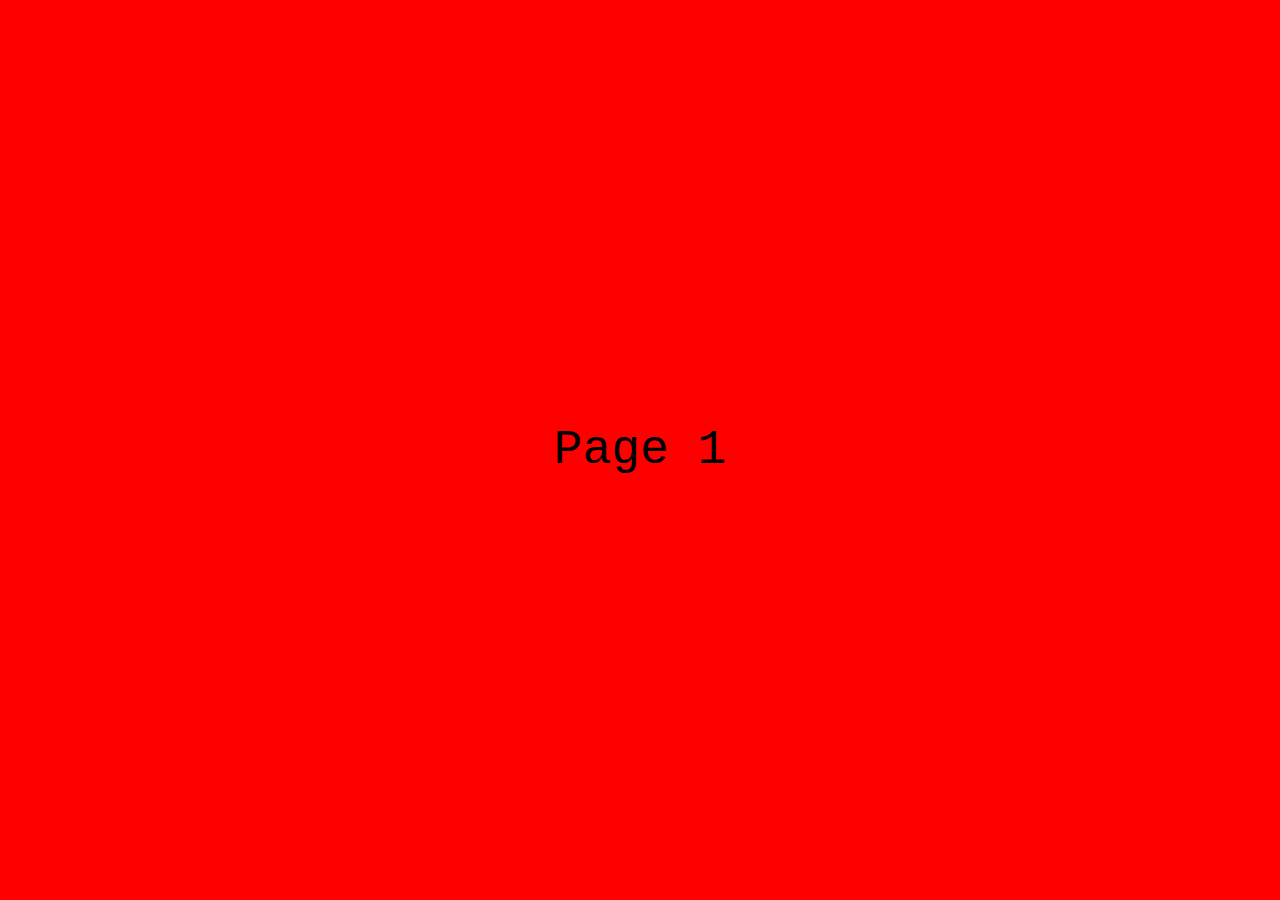
==== swipe.html @ f4bfb7ab "Details" ====
<!DOCTYPE html>
<html lang="en">
  <head>
    <title>Swipe</title>
    <meta charset="utf-8">
    <meta name="viewport" content="width=device-width, initial-scale=1.0">
    <link rel="stylesheet" href="style.css" />
  </head>

  <body>

    <div class='page-home'
         id='page-home'
         ontouchstart='p1handleTouchStart(event)'
         ontouchmove='p1handleTouchMove(event)'
         ontouchend='p1handleTouchEnd(event)'>
      <span class='center'>Page 1</span>
    </div>

    <div class='page-right'
         id='page-right'
         ontouchstart='p2handleTouchStart(event)'
         ontouchmove='p2handleTouchMove(event)'
         ontouchend='p2handleTouchEnd(event)'>
       <span class='center'>Page 2</span>
    </div>
    <script src="script.js"></script>
    </body>
</html>
---- style.css ----
body {
  overflow: hidden;
  font-family: 'Courier New', Courier, monospace;
}

.center {
  font-size: 300%;
  position: absolute;
  top: 50%;
  left: 50%;
  transform: translate(-50%, -50%);
}

.page-home {
  display: inline-block;
  position: absolute;
  top: 0;
  left: 0;
  width: 100vw;
  height: 100vh;
  background-color: red;
}

.page-right {
  display: inline-block;
  position: absolute;
  top: 0;
  left: 100%;
  width: 100vw;
  height: 100vh;
  background-color: yellow;
}
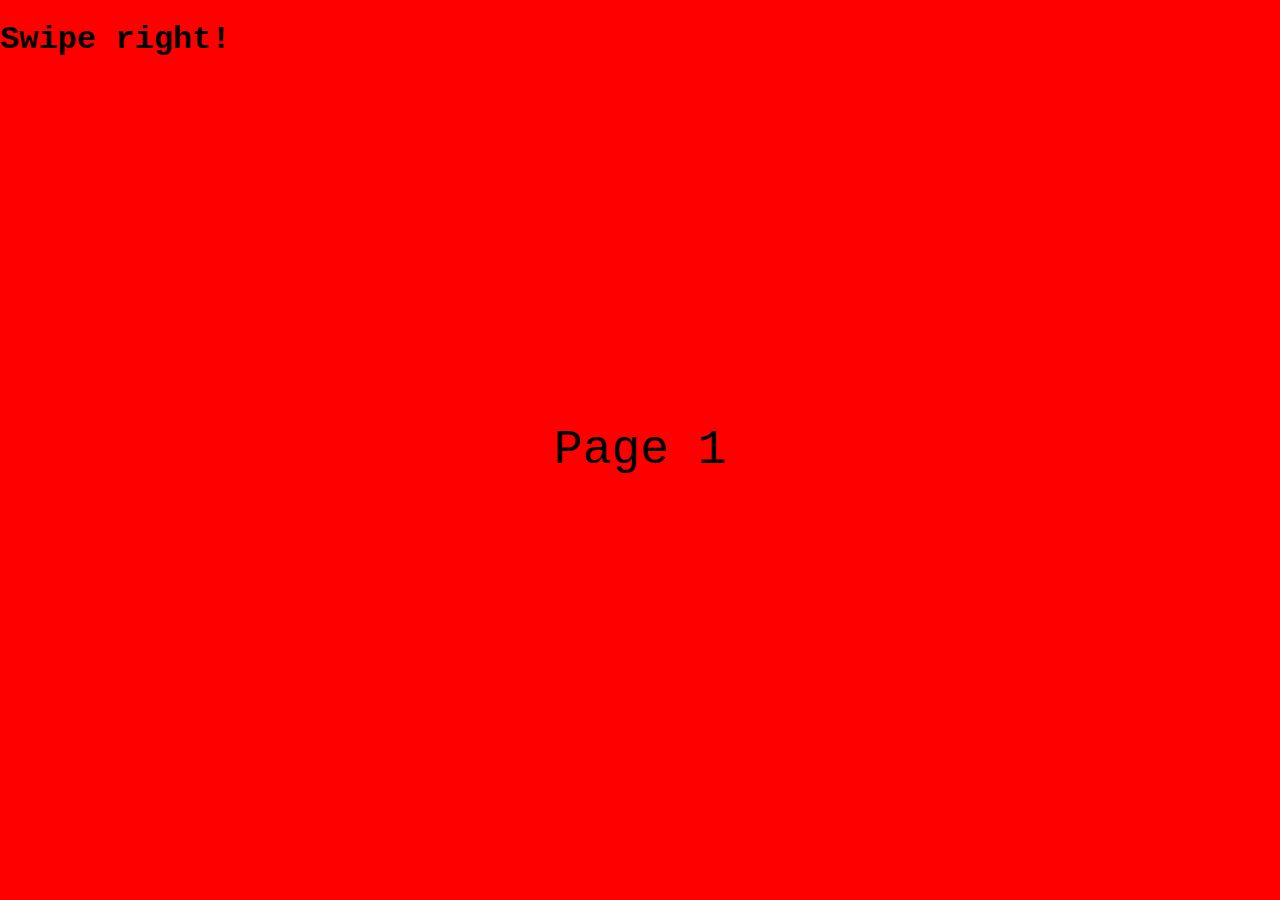
==== commit 3bc5b7cf: "Header" ====
--- a/swipe.html
+++ b/swipe.html
@@ -9,21 +9,26 @@
 
   <body>
 
-    <div class='page-home'
-         id='page-home'
-         ontouchstart='p1handleTouchStart(event)'
-         ontouchmove='p1handleTouchMove(event)'
-         ontouchend='p1handleTouchEnd(event)'>
+    <div
+      class='page-home'
+      id='page-home'
+      ontouchstart='p1handleTouchStart(event)'
+      ontouchmove='p1handleTouchMove(event)'
+      ontouchend='p1handleTouchEnd(event)'>
+      <h1>Swipe right!</h1>
       <span class='center'>Page 1</span>
     </div>
 
-    <div class='page-right'
-         id='page-right'
-         ontouchstart='p2handleTouchStart(event)'
-         ontouchmove='p2handleTouchMove(event)'
-         ontouchend='p2handleTouchEnd(event)'>
-       <span class='center'>Page 2</span>
+    <div
+      class='page-right'
+      id='page-right'
+      ontouchstart='p2handleTouchStart(event)'
+      ontouchmove='p2handleTouchMove(event)'
+      ontouchend='p2handleTouchEnd(event)'>
+      <h1>Swipe left!</h1>
+      <span class='center'>Page 2</span>
     </div>
+
     <script src="script.js"></script>
-    </body>
+  </body>
 </html>
